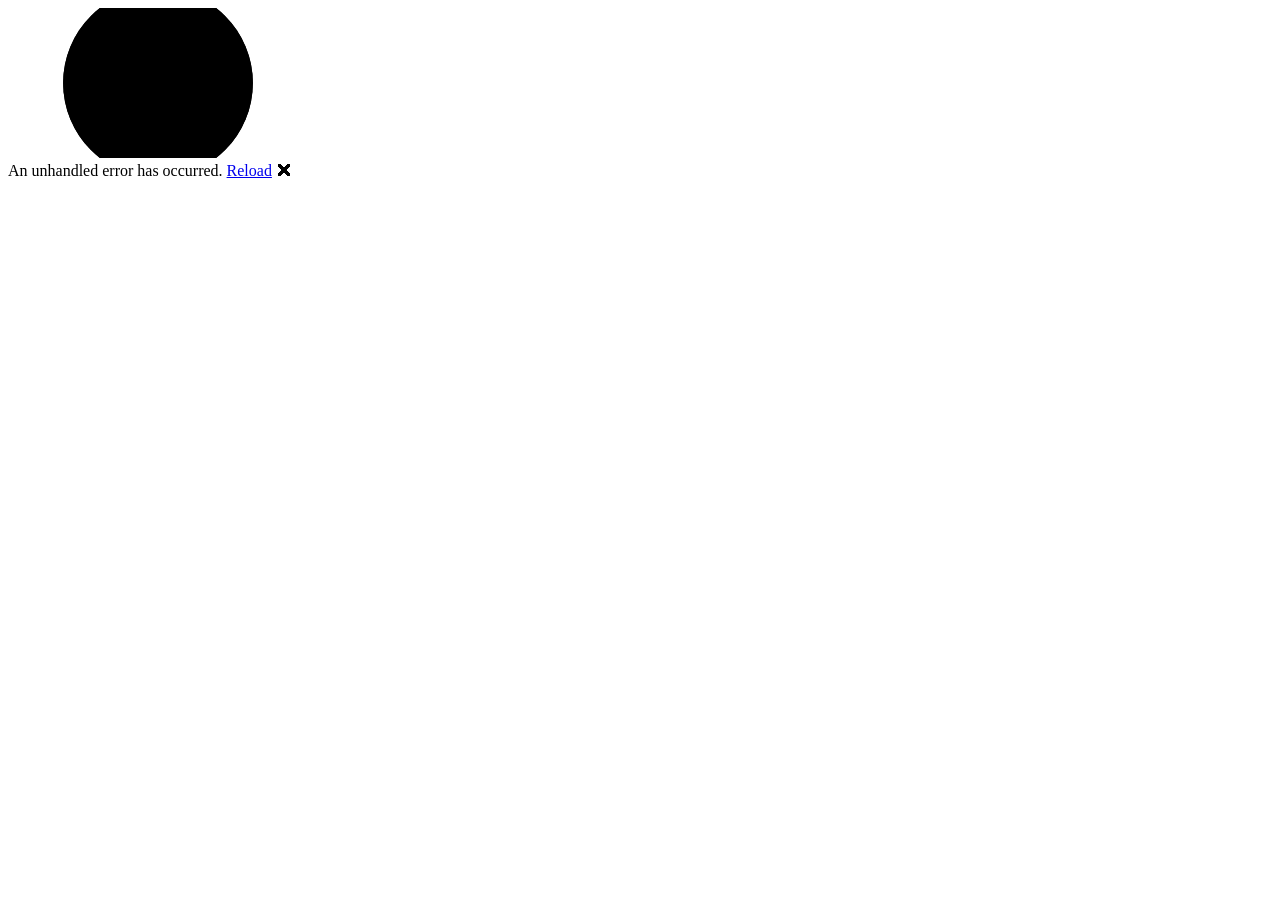
==== wwwroot/index.html @ 87c57b45 "Initial StructAI commit" ====
<!DOCTYPE html>
<html lang="en">

<head>
    <meta charset="utf-8" />
    <meta name="viewport" content="width=device-width, initial-scale=1.0" />
    <title>StructAI</title>

    <base href="/" />

    <!-- PWA manifest -->
    <link href="manifest.webmanifest" rel="manifest" />

    <!-- Blazor WASM loader -->
    <script src="_framework/blazor.webassembly.js"></script>

    <script>
        window.Blazor.defaultOptions = {
            logLevel: "debug"
        };
    </script>
</head>

<body>
    <div id="app">
        <svg class="loading-progress">
            <circle r="40%" cx="50%" cy="50%" />
            <circle r="40%" cx="50%" cy="50%" />
        </svg>
        <div class="loading-progress-text"></div>
    </div>

    <div id="blazor-error-ui">
        An unhandled error has occurred.
        <a href="." class="reload">Reload</a>
        <span class="dismiss">🗙</span>
    </div>

    <!-- Register PWA service worker -->
    <script>
        navigator.serviceWorker.register('service-worker.js', { updateViaCache: 'none' });
    </script>
</body>

</html>
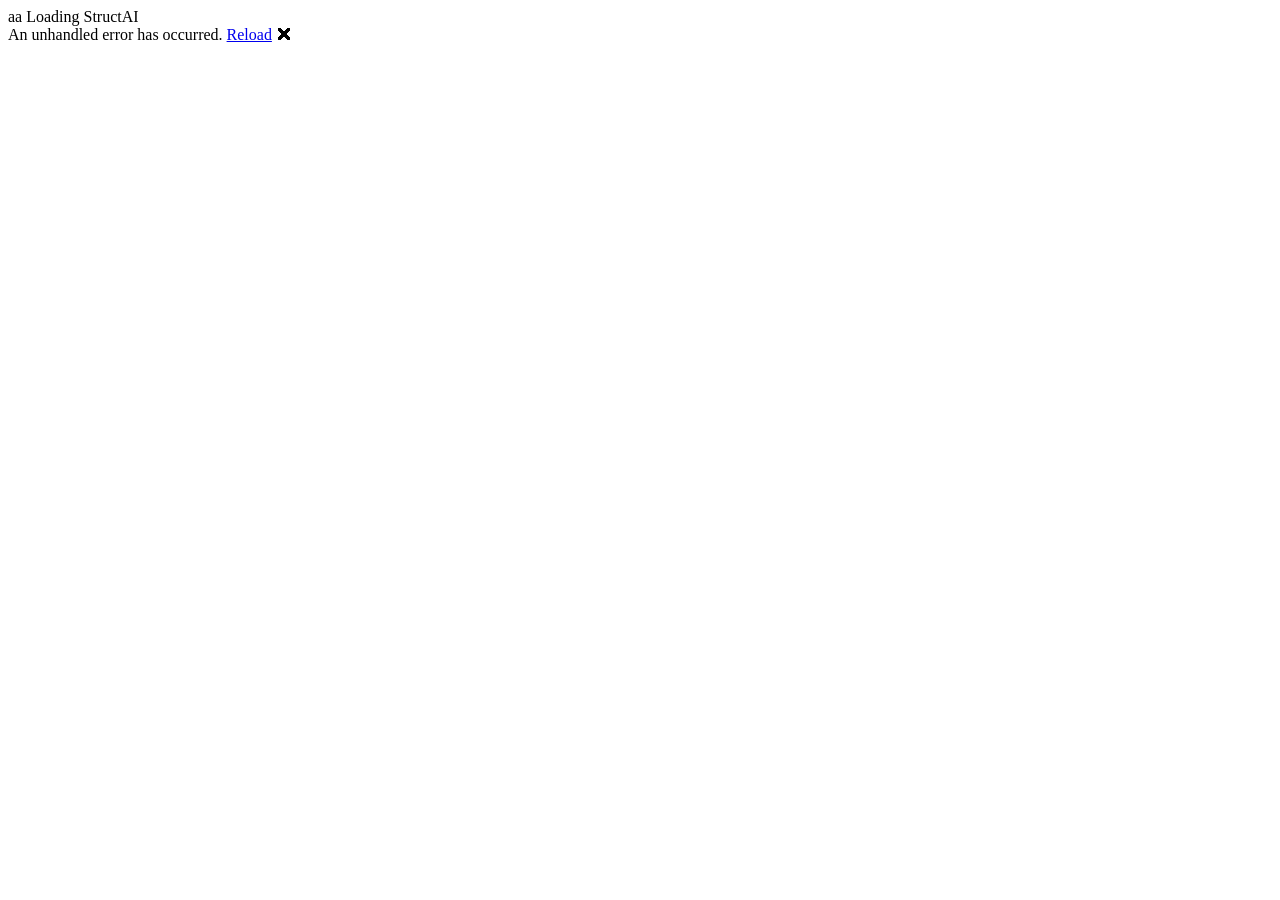
==== commit d418c766: "After TEst and Sync" ====
--- a/wwwroot/index.html
+++ b/wwwroot/index.html
@@ -6,28 +6,28 @@
     <meta name="viewport" content="width=device-width, initial-scale=1.0" />
     <title>StructAI</title>
 
-    <base href="/" />
+	<base href="/StructAI/" />
+
+    <link rel="icon" type="image/png" href="favicon-32.png">
+    <link href="css/app.css" rel="stylesheet" />
 
     <!-- PWA manifest -->
     <link href="manifest.webmanifest" rel="manifest" />
 
-    <!-- Blazor WASM loader -->
-    <script src="_framework/blazor.webassembly.js"></script>
+    <script src="js/storage.js"></script>
 
     <script>
-        window.Blazor.defaultOptions = {
-            logLevel: "debug"
+        window.Blazor = {
+            defaultOptions: {
+                logLevel: "debug"
+            }
         };
     </script>
 </head>
 
 <body>
     <div id="app">
-        <svg class="loading-progress">
-            <circle r="40%" cx="50%" cy="50%" />
-            <circle r="40%" cx="50%" cy="50%" />
-        </svg>
-        <div class="loading-progress-text"></div>
+        <div class="structai-loading">aa Loading StructAI <span class="dots"></span></div>
     </div>
 
     <div id="blazor-error-ui">
@@ -36,9 +36,16 @@
         <span class="dismiss">🗙</span>
     </div>
 
+    <script src="_framework/blazor.webassembly.js"></script>
+    <script>
+        Blazor.start();
+    </script>
+
     <!-- Register PWA service worker -->
     <script>
-        navigator.serviceWorker.register('service-worker.js', { updateViaCache: 'none' });
+        if ('serviceWorker' in navigator) {
+            navigator.serviceWorker.register('service-worker.js', { updateViaCache: 'none' });
+        }
     </script>
 </body>
 
--- a/wwwroot/css/app.css
+++ b/wwwroot/css/app.css
@@ -0,0 +1,91 @@
+﻿#blazor-error-ui {
+    display: none;
+    position: fixed;
+    bottom: 0;
+    left: 0;
+    right: 0;
+    background: #ffcccc;
+    color: #000;
+    padding: 1rem;
+    z-index: 1000;
+}
+
+.structai-loading {
+    font-family: Arial, sans-serif;
+    font-size: 1.2rem;
+    color: #444;
+    padding: 2rem;
+}
+
+.dots::after {
+    content: '';
+    animation: dots 0.5s steps(3, end) infinite;
+}
+
+@keyframes dots {
+    0% {
+        content: '';
+    }
+
+    33% {
+        content: '.';
+    }
+
+    66% {
+        content: '..';
+    }
+
+    100% {
+        content: '...';
+    }
+}
+
+.validation-error {
+    color: #b00020;
+    font-size: 0.9rem;
+}
+
+.point-row {
+    display: flex;
+    gap: 0.5rem;
+    margin-bottom: 0.5rem;
+}
+
+.coord-input {
+    width: 80px;
+}
+
+.delete-btn {
+    background: #b00020;
+    color: white;
+    border: none;
+    padding: 0.3rem 0.6rem;
+    cursor: pointer;
+}
+
+.add-btn {
+    margin-top: 0.5rem;
+    padding: 0.4rem 0.8rem;
+}
+
+.validation-block {
+    margin-top: 0.5rem;
+}
+
+.validation-error {
+    color: #b00020;
+    font-size: 0.9rem;
+}
+
+.preview-svg {
+    margin-top: 1rem;
+    border: 1px solid #ccc;
+}
+
+.geometry-summary {
+    margin-top: 1rem;
+    font-size: 1rem;
+}
+.north-symbol {
+    shape-rendering: geometricPrecision;
+}
